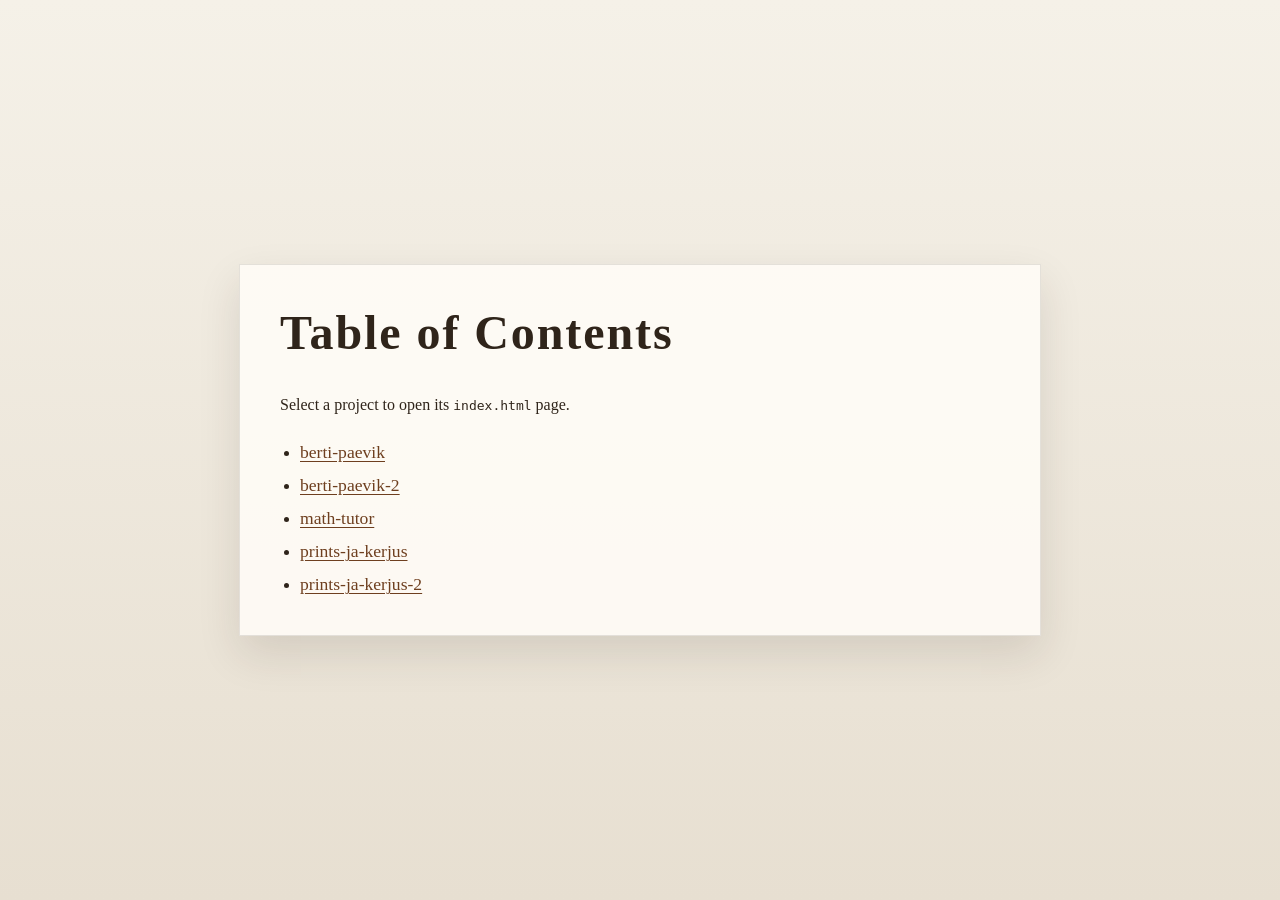
==== index.html @ f04f8962 "- add table of contents - correct prints ja kerjus" ====
<!DOCTYPE html>
<html lang="en">
<head>
  <meta charset="UTF-8">
  <meta name="viewport" content="width=device-width, initial-scale=1.0">
  <title>Table of Contents</title>
  <style>
    :root {
      color-scheme: light;
      font-family: Georgia, "Times New Roman", serif;
    }

    body {
      margin: 0;
      min-height: 100vh;
      display: grid;
      place-items: center;
      background: linear-gradient(180deg, #f5f1e8 0%, #e7dfd1 100%);
      color: #2f241a;
    }

    main {
      width: min(720px, calc(100% - 3rem));
      padding: 2.5rem;
      background: rgba(255, 252, 247, 0.9);
      border: 1px solid rgba(47, 36, 26, 0.12);
      box-shadow: 0 18px 40px rgba(47, 36, 26, 0.12);
    }

    h1 {
      margin-top: 0;
      font-size: clamp(2rem, 4vw, 3rem);
      letter-spacing: 0.04em;
    }

    p {
      margin-bottom: 1.5rem;
      line-height: 1.6;
    }

    ul {
      margin: 0;
      padding-left: 1.25rem;
    }

    li + li {
      margin-top: 0.75rem;
    }

    a {
      color: #6e3f1f;
      font-size: 1.1rem;
      text-decoration-thickness: 0.08em;
      text-underline-offset: 0.15em;
    }

    a:hover,
    a:focus-visible {
      color: #8c5128;
    }
  </style>
</head>
<body>
  <main>
    <h1>Table of Contents</h1>
    <p>Select a project to open its <code>index.html</code> page.</p>
    <ul>
      <li><a href="./berti-paevik/index.html">berti-paevik</a></li>
      <li><a href="./berti-paevik-2/index.html">berti-paevik-2</a></li>
      <li><a href="./math-tutor/index.html">math-tutor</a></li>
      <li><a href="./prints-ja-kerjus/index.html">prints-ja-kerjus</a></li>
      <li><a href="./prints-ja-kerjus-2/index.html">prints-ja-kerjus-2</a></li>
    </ul>
  </main>
</body>
</html>
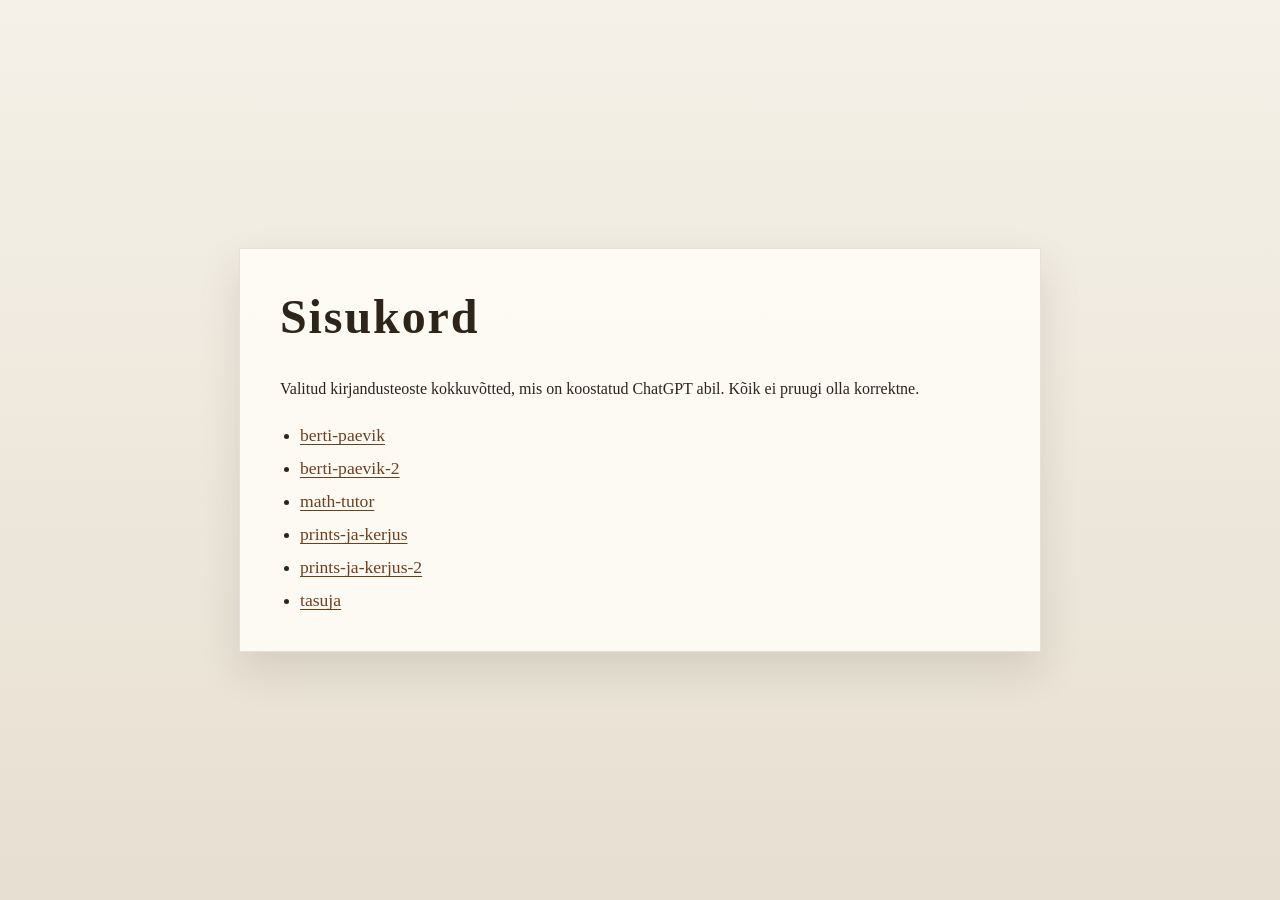
==== commit 1ec97a6a: "sisukord eesti keeles" ====
--- a/index.html
+++ b/index.html
@@ -3,7 +3,7 @@
 <head>
   <meta charset="UTF-8">
   <meta name="viewport" content="width=device-width, initial-scale=1.0">
-  <title>Table of Contents</title>
+  <title>Sisukord</title>
   <style>
     :root {
       color-scheme: light;
@@ -62,14 +62,15 @@
 </head>
 <body>
   <main>
-    <h1>Table of Contents</h1>
-    <p>Select a project to open its <code>index.html</code> page.</p>
+    <h1>Sisukord</h1>
+    <p>Valitud kirjandusteoste kokkuvõtted, mis on koostatud ChatGPT abil. Kõik ei pruugi olla korrektne.</p>
     <ul>
       <li><a href="./berti-paevik/index.html">berti-paevik</a></li>
       <li><a href="./berti-paevik-2/index.html">berti-paevik-2</a></li>
       <li><a href="./math-tutor/index.html">math-tutor</a></li>
       <li><a href="./prints-ja-kerjus/index.html">prints-ja-kerjus</a></li>
       <li><a href="./prints-ja-kerjus-2/index.html">prints-ja-kerjus-2</a></li>
+      <li><a href="./tasuja/index.html">tasuja</a></li>
     </ul>
   </main>
 </body>
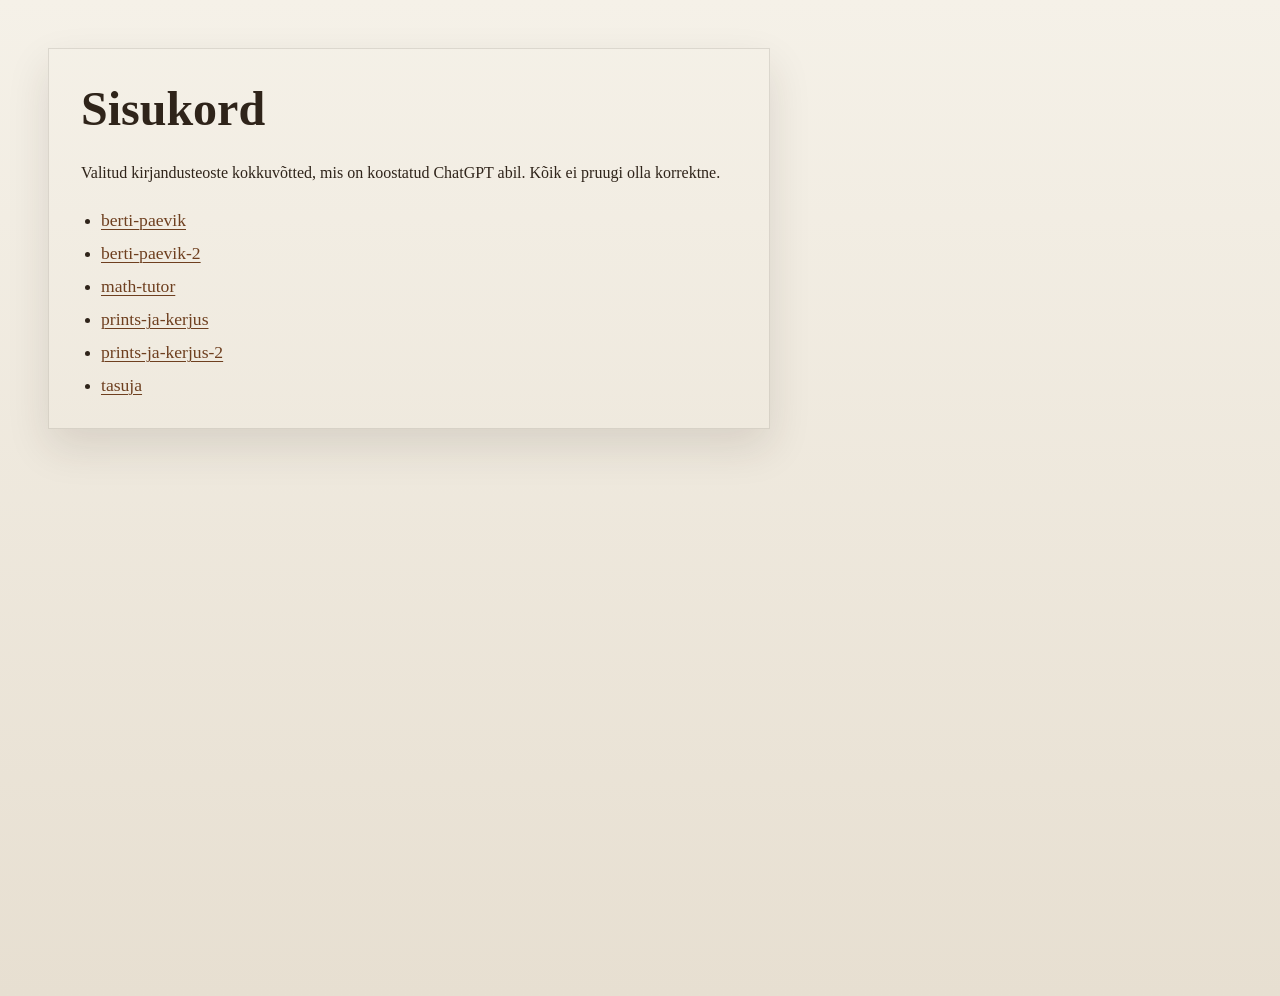
==== commit 54bffe2d: "modify sisukord" ====
--- a/index.html
+++ b/index.html
@@ -13,34 +13,33 @@
     body {
       margin: 0;
       min-height: 100vh;
-      display: grid;
-      place-items: center;
+      padding: 3rem;
       background: linear-gradient(180deg, #f5f1e8 0%, #e7dfd1 100%);
       color: #2f241a;
     }
 
     main {
       width: min(720px, calc(100% - 3rem));
-      padding: 2.5rem;
-      background: rgba(255, 252, 247, 0.9);
+      padding: 2rem 0 0;
+      background: transparent;
       border: 1px solid rgba(47, 36, 26, 0.12);
       box-shadow: 0 18px 40px rgba(47, 36, 26, 0.12);
     }
 
     h1 {
-      margin-top: 0;
+      margin: 0 2rem 1.5rem;
       font-size: clamp(2rem, 4vw, 3rem);
-      letter-spacing: 0.04em;
+      letter-spacing: normal;
     }
 
     p {
-      margin-bottom: 1.5rem;
+      margin: 0 2rem 1.5rem;
       line-height: 1.6;
     }
 
     ul {
       margin: 0;
-      padding-left: 1.25rem;
+      padding: 0 2rem 2rem 3.25rem;
     }
 
     li + li {
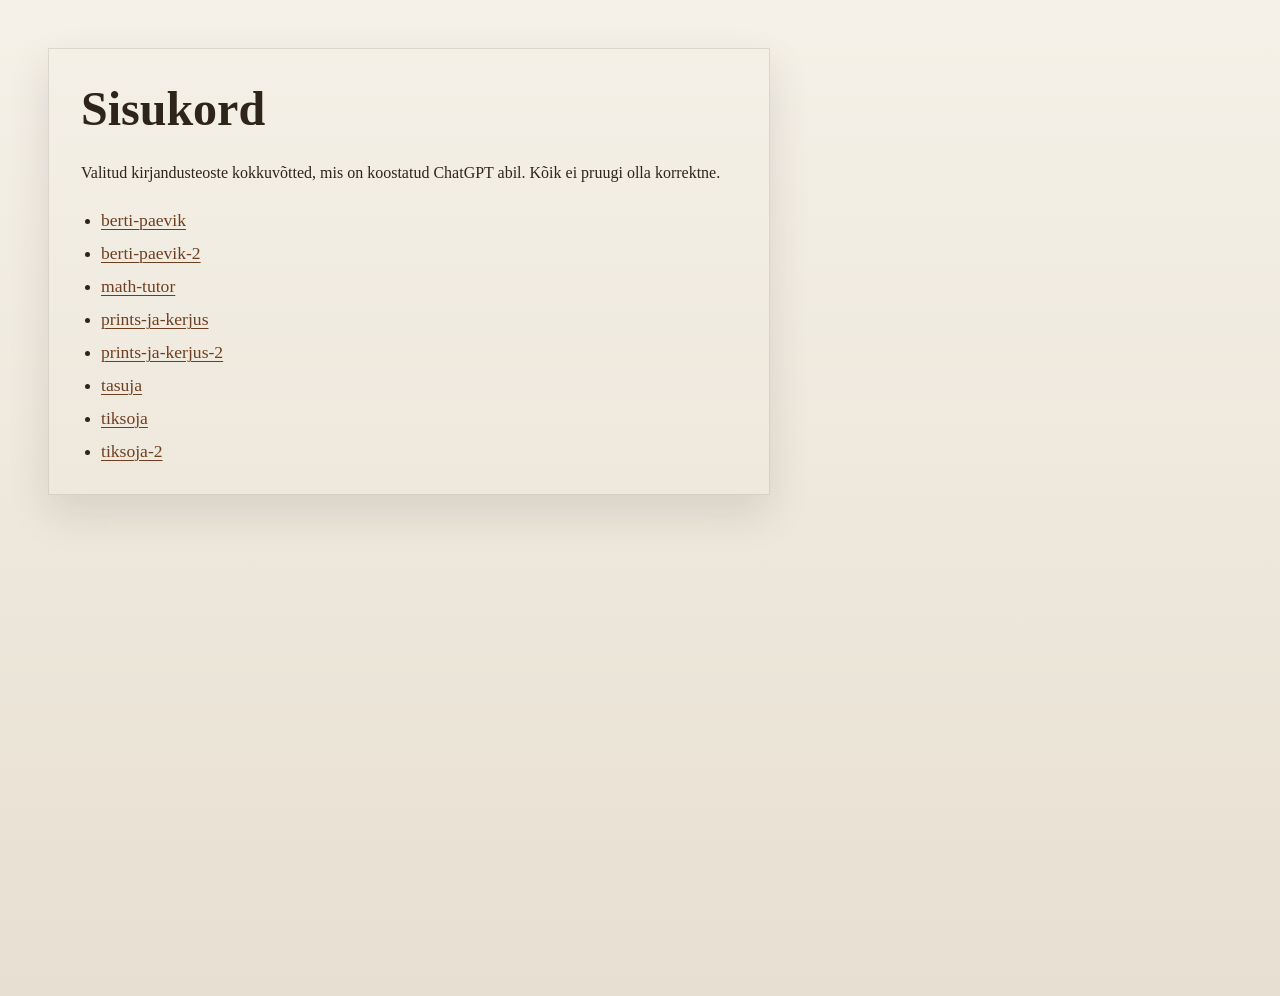
==== commit ab6e07fe: "init" ====
--- a/index.html
+++ b/index.html
@@ -70,7 +70,10 @@
       <li><a href="./prints-ja-kerjus/index.html">prints-ja-kerjus</a></li>
       <li><a href="./prints-ja-kerjus-2/index.html">prints-ja-kerjus-2</a></li>
       <li><a href="./tasuja/index.html">tasuja</a></li>
+      <li><a href="./tiksoja/index.html">tiksoja</a></li>
+      <li><a href="./tiksoja-2/index.html">tiksoja-2</a></li>
     </ul>
   </main>
 </body>
 </html>
+  
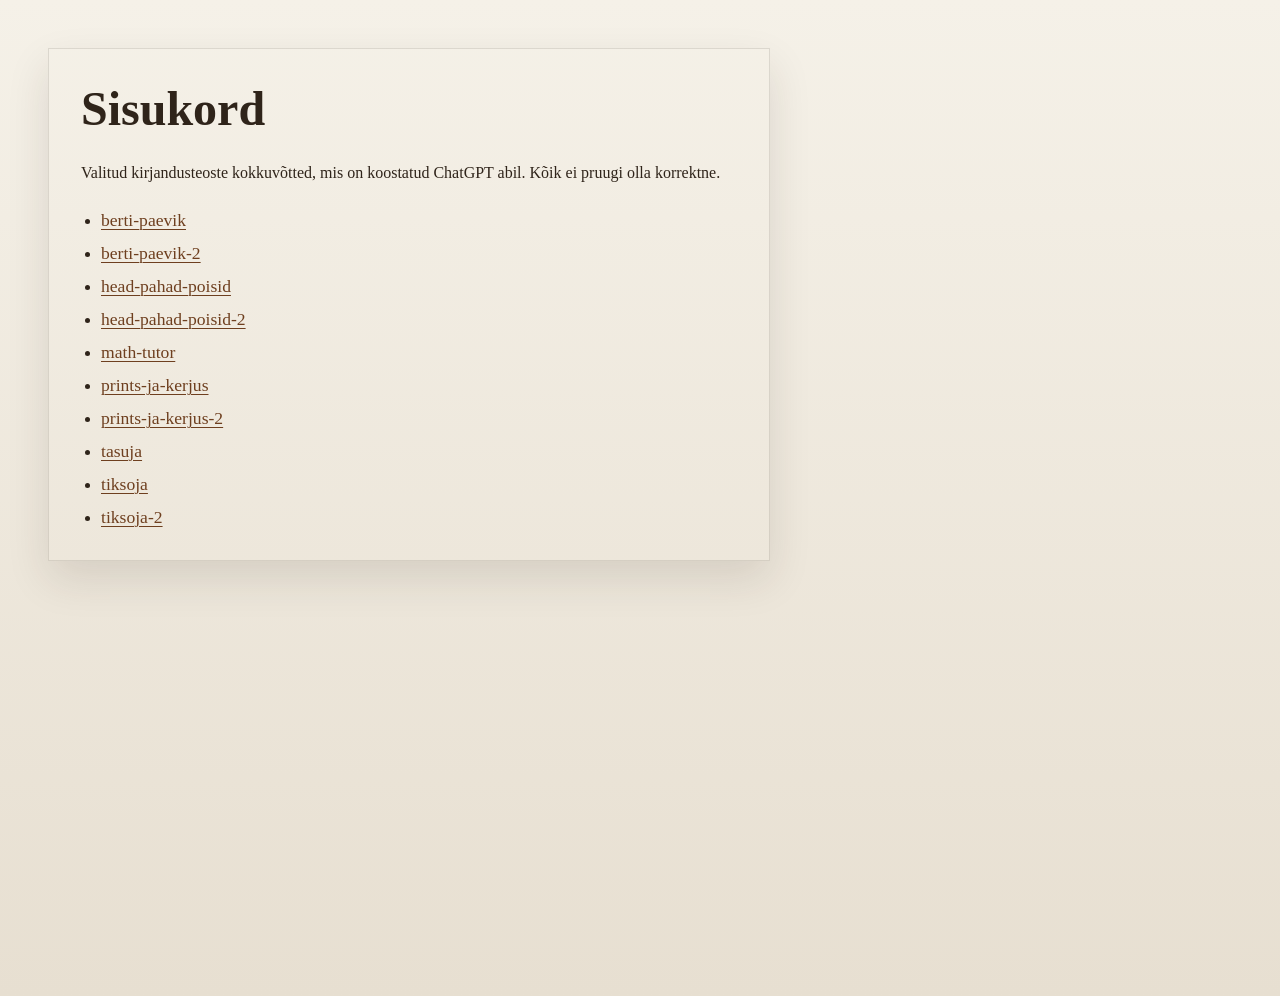
==== commit 69614e66: "uus teos: Head pahad poisid" ====
--- a/index.html
+++ b/index.html
@@ -66,6 +66,8 @@
     <ul>
       <li><a href="./berti-paevik/index.html">berti-paevik</a></li>
       <li><a href="./berti-paevik-2/index.html">berti-paevik-2</a></li>
+      <li><a href="./head-pahad-poisid/index.html">head-pahad-poisid</a></li>
+      <li><a href="./head-pahad-poisid-2/index.html">head-pahad-poisid-2</a></li>
       <li><a href="./math-tutor/index.html">math-tutor</a></li>
       <li><a href="./prints-ja-kerjus/index.html">prints-ja-kerjus</a></li>
       <li><a href="./prints-ja-kerjus-2/index.html">prints-ja-kerjus-2</a></li>
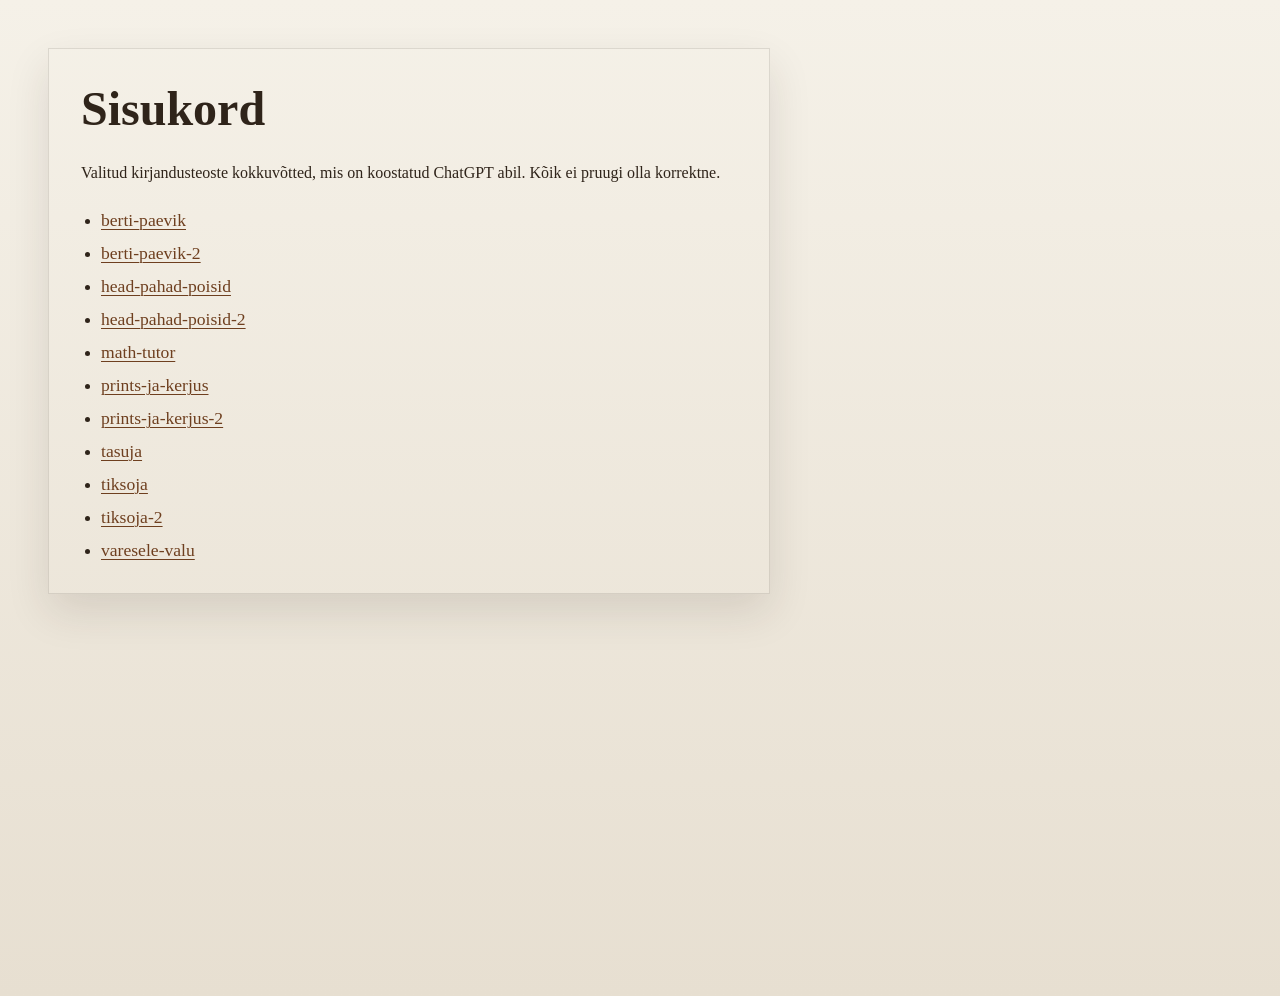
==== commit 34a4a1a6: "uus teos Varesele valu, Leelo Tungal" ====
--- a/index.html
+++ b/index.html
@@ -74,6 +74,7 @@
       <li><a href="./tasuja/index.html">tasuja</a></li>
       <li><a href="./tiksoja/index.html">tiksoja</a></li>
       <li><a href="./tiksoja-2/index.html">tiksoja-2</a></li>
+      <li><a href="./varesele-valu/index.html">varesele-valu</a></li>
     </ul>
   </main>
 </body>
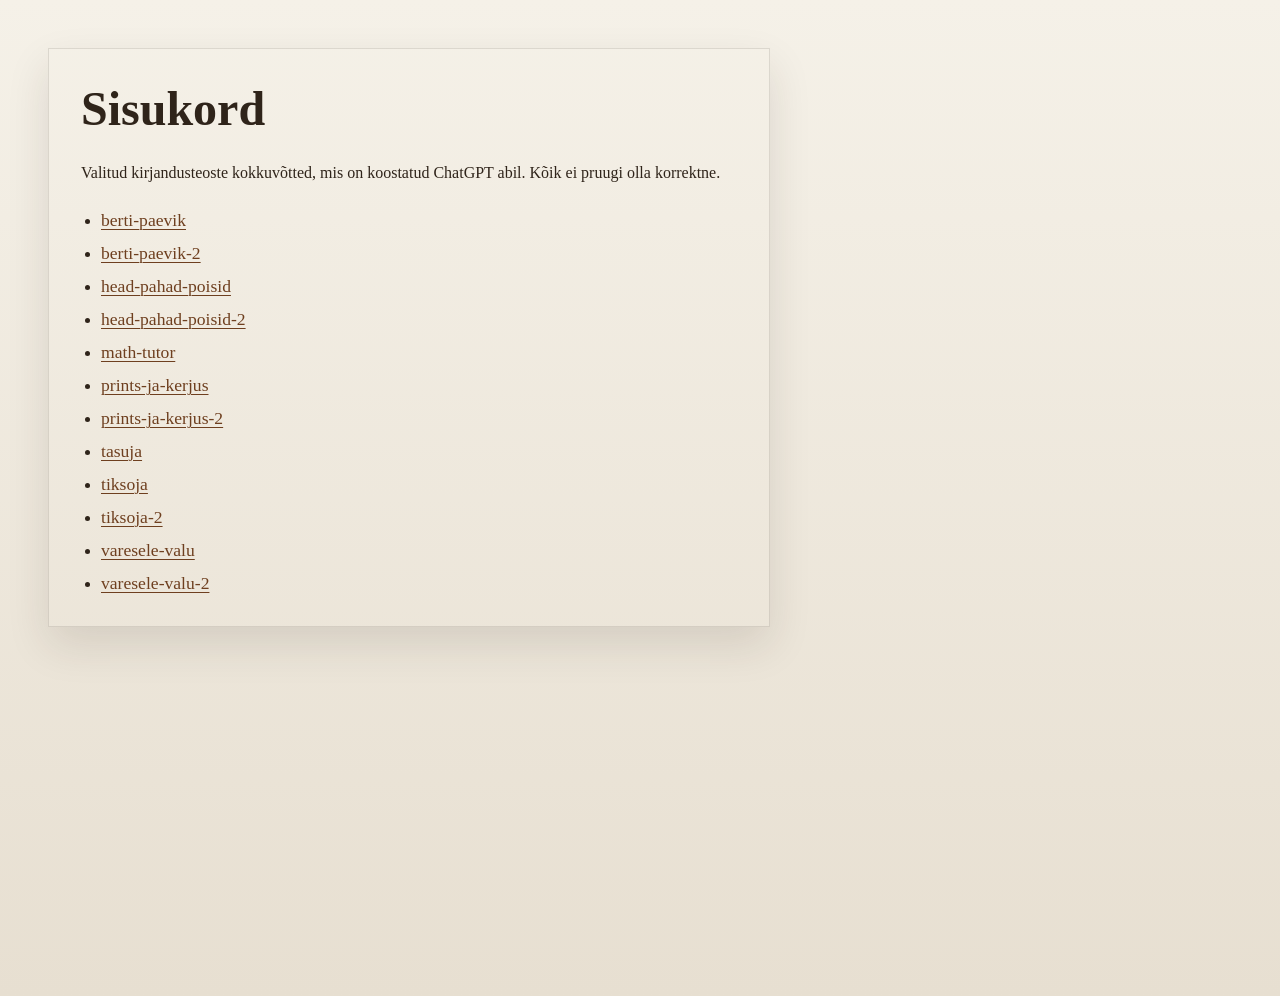
==== commit 0ea43ea4: "varesele-valu-2 meta-muse redesign" ====
--- a/index.html
+++ b/index.html
@@ -75,8 +75,8 @@
       <li><a href="./tiksoja/index.html">tiksoja</a></li>
       <li><a href="./tiksoja-2/index.html">tiksoja-2</a></li>
       <li><a href="./varesele-valu/index.html">varesele-valu</a></li>
+      <li><a href="./varesele-valu-2/index.html">varesele-valu-2</a></li>
     </ul>
   </main>
 </body>
 </html>
-  
